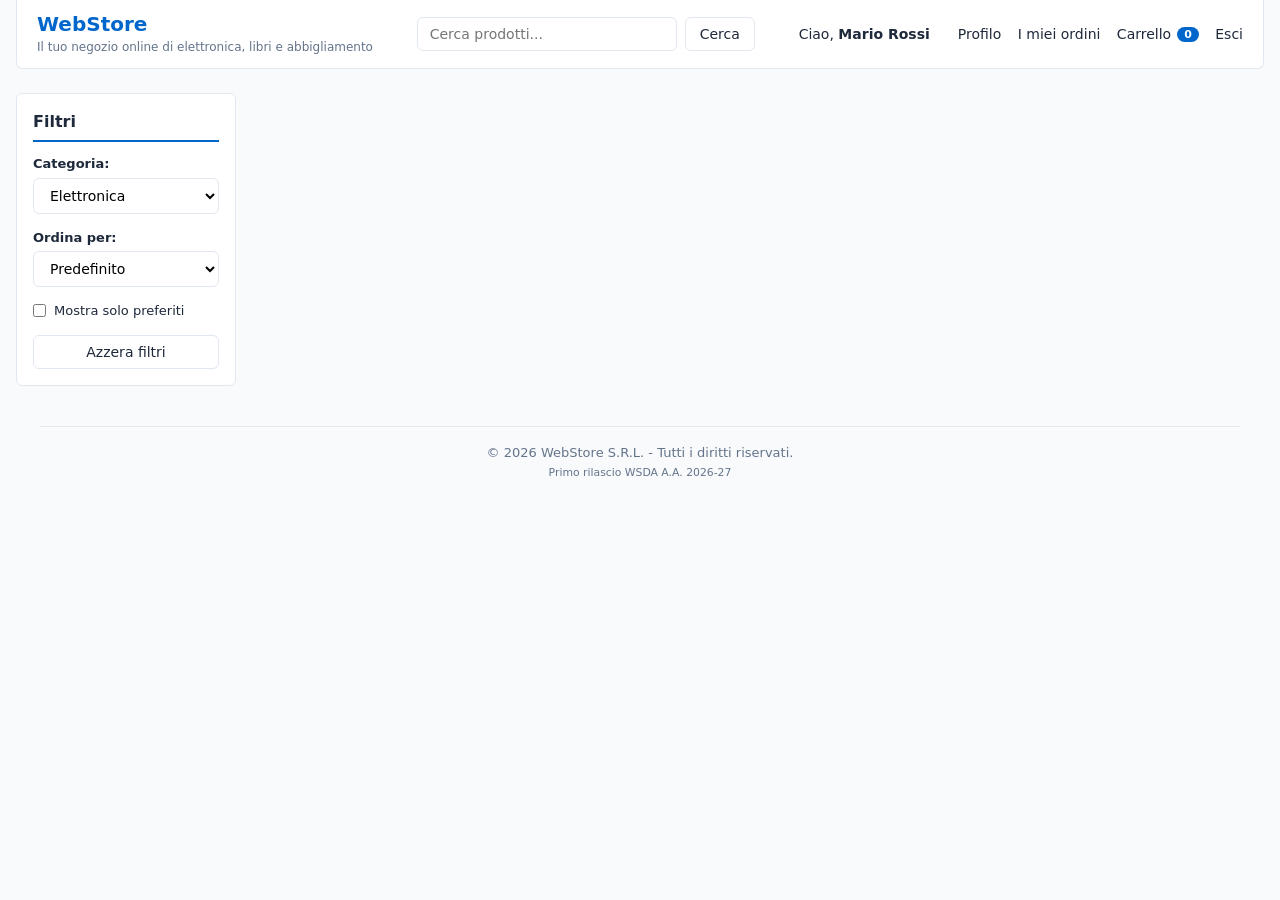
==== src/main/resources/static/index.html @ 7f426587 "Assignment fino al paragrafo 3" ====
<!DOCTYPE html>
<html lang="it">
<head>
    <meta charset="UTF-8">
    <meta name="viewport" content="width=device-width, initial-scale=1.0">
    <title>WebStore - Catalogo Prodotti</title>
    <link rel="stylesheet" href="css/style.css">
</head>
<body>

<!-- NAVBAR CON INTESTAZIONE E TITOLO DESCRITTIVO -->
<header class="navbar">
    <div class="nav-brand">
        <h1>WebStore</h1>
        <p class="nav-subtitle">Il tuo negozio online di elettronica, libri e abbigliamento</p>
    </div>

    <!-- Barra di ricerca -->
    <form class="nav-search" id="search-form">
        <input type="text" id="search-input" placeholder="Cerca prodotti..." aria-label="Cerca prodotti">
        <button type="submit">Cerca</button>
    </form>

    <!-- Navigazione utente e Carrello con Badge -->
    <div class="nav-user">
        <span>Ciao, <strong>Mario Rossi</strong></span>
        <nav class="nav-links">
            <a href="#">Profilo</a>
            <a href="#">I miei ordini</a>
            <a href="carrello.html" class="cart-link">
                Carrello <span id="cart-badge" class="badge">0</span>
            </a>
            <a href="login.html">Esci</a>
        </nav>
    </div>
</header>

<!-- CORPO PRINCIPALE (FILTRI A SINISTRA + CATALOGO) -->
<div class="main-layout">

    <!-- SIDEBAR SINISTRA: FILTRI -->
    <aside class="sidebar">
        <h3>Filtri</h3>

        <!-- Selezione Categoria (File XML corrispondente) -->
        <div class="filter-group">
            <label for="category-filter">Categoria:</label>
            <select id="category-filter">
                <option value="elettronica" selected>Elettronica</option>
                <option value="libri">Libri</option>
                <option value="abbigliamento">Abbigliamento</option>
            </select>
        </div>

        <!-- Ordinamento -->
        <div class="filter-group">
            <label for="sort-filter">Ordina per:</label>
            <select id="sort-filter">
                <option value="default">Predefinito</option>
                <option value="price-asc">Prezzo: dal più basso</option>
                <option value="price-desc">Prezzo: dal più alto</option>
                <option value="name-asc">Nome: A - Z</option>
                <option value="name-desc">Nome: Z - A</option>
            </select>
        </div>

        <!-- Filtro Preferiti -->
        <div class="filter-group filter-checkbox">
            <label>
                <input type="checkbox" id="favorites-toggle"> Mostra solo preferiti
            </label>
        </div>

        <button type="button" id="btn-reset-filters" class="btn-reset">Azzera filtri</button>
    </aside>

    <!-- CATALOGO PRODOTTI A TUTTA LARGHEZZA -->
    <div class="catalog-container">
        <main id="products" class="product-grid">
            <!-- Popolato dinamicamente via AJAX -->
        </main>
    </div>

</div>

<!-- FINESTRA MODALE DETTAGLI PRODOTTO -->
<dialog id="modal-info">
    <h3 id="modal-info-title">Titolo Prodotto</h3>
    <img id="modal-info-img" src="" alt="Dettaglio Prodotto">
    <p><strong>Marca: </strong><span id="modal-info-brand"></span></p>
    <p id="modal-info-desc">Descrizione dettagliata.</p>
    <p><strong>Prezzo: </strong>€ <span id="modal-info-price"></span></p>
    <p><strong>Disponibilità: </strong><span id="modal-info-stock"></span></p>

    <div class="modal-actions">
        <button type="button" id="btn-modal-add" class="btn-add">Aggiungi al carrello</button>
        <button type="button" id="btn-close-info">Chiudi</button>
    </div>
</dialog>

<!-- FOOTER -->
<footer class="footer">
    <p>&copy; 2026 WebStore S.R.L. - Tutti i diritti riservati.</p>
    <p><small>Primo rilascio WSDA A.A. 2026-27</small></p>
</footer>

<!-- SCRIPT -->
<script src="js/jquery-4.0.0.min.js"></script>
<script src="js/prodotti.js"></script>
</body>
</html>
---- src/main/resources/static/css/style.css ----
/* ==========================================================================
   1. VARIABILI E BASE
   ========================================================================== */
:root {
    --primary: #0066cc;
    --primary-hover: #004c99;
    --danger: #dc2626;
    --bg-page: #f8fafc;
    --bg-card: #ffffff;
    --text: #1e293b;
    --text-muted: #64748b;
    --border: #e2e8f0;
    --radius: 6px;
}

* {
    box-sizing: border-box;
    margin: 0;
    padding: 0;
    font-family: system-ui, -apple-system, sans-serif;
}

body {
    background-color: var(--bg-page);
    color: var(--text);
    line-height: 1.5;
    padding: 0 16px;
}

a {
    color: var(--primary);
    text-decoration: none;
}

a:hover {
    text-decoration: underline;
}

/* ==========================================================================
   2. ELEMENTI COMUNI (Pulsanti, Input, Stepper)
   ========================================================================== */
button {
    display: inline-block;
    padding: 8px 14px;
    font-size: 14px;
    border-radius: var(--radius);
    border: 1px solid var(--border);
    background-color: #fff;
    color: var(--text);
    cursor: pointer;
}

button:hover {
    background-color: #f1f5f9;
}

/* Pulsanti Primari */
button.btn-add,
.btn-checkout,
.btn-confirm-order,
.btn-continue,
#btn-cart-checkout,
.auth-container button {
    background-color: var(--primary);
    border-color: var(--primary);
    color: #fff;
    font-weight: 600;
}

button.btn-add:hover,
.btn-checkout:hover,
.btn-confirm-order:hover,
.btn-continue:hover,
#btn-cart-checkout:hover:not(:disabled),
.auth-container button:hover {
    background-color: var(--primary-hover);
}

button:disabled {
    background-color: #f1f5f9 !important;
    border-color: var(--border) !important;
    color: var(--text-muted) !important;
    cursor: not-allowed;
}

/* Input e Select Standard */
input[type="text"],
input[type="email"],
input[type="password"],
input[type="number"],
select {
    width: 100%;
    padding: 8px 12px;
    border: 1px solid var(--border);
    border-radius: var(--radius);
    font-size: 14px;
    background-color: #fff;
    outline: none;
}

input:focus,
select:focus {
    border-color: var(--primary);
}

/* Controlli Stepper (+ / -) */
.qty-stepper {
    display: inline-flex;
    align-items: center;
    border: 1px solid var(--border);
    border-radius: var(--radius);
    background-color: #fff;
}

.qty-stepper button {
    width: 28px;
    height: 28px;
    padding: 0;
    border: none;
    background: transparent;
    font-weight: bold;
}

.qty-stepper span {
    min-width: 28px;
    text-align: center;
    font-size: 13px;
    font-weight: 600;
}

/* ==========================================================================
   3. HEADER E FOOTER
   ========================================================================== */
.navbar {
    display: flex;
    justify-content: space-between;
    align-items: center;
    background-color: var(--bg-card);
    border: 1px solid var(--border);
    border-top: none;
    border-radius: 0 0 var(--radius) var(--radius);
    padding: 12px 20px;
    margin-bottom: 24px;
}

.nav-brand {
    display: flex;
    flex-direction: column;
    gap: 2px;
}

.nav-brand h1 {
    font-size: 20px;
    color: var(--primary);
    line-height: 1.2;
}

.nav-subtitle {
    font-size: 12px;
    color: var(--text-muted);
    margin: 0;
}

.nav-search {
    display: flex;
    gap: 8px;
}

.nav-search input {
    width: 260px;
}

.nav-user {
    display: flex;
    align-items: center;
    gap: 16px;
    font-size: 14px;
}

.nav-links a {
    margin-left: 12px;
    color: var(--text);
}

.cart-link {
    display: inline-flex;
    align-items: center;
    gap: 6px;
    font-weight: 500;
}

.badge {
    background-color: var(--primary);
    color: #fff;
    font-size: 11px;
    font-weight: bold;
    padding: 2px 7px;
    border-radius: 12px;
    line-height: 1;
}

.footer {
    max-width: 1200px;
    margin: 40px auto 20px auto;
    padding: 16px;
    text-align: center;
    font-size: 13px;
    color: var(--text-muted);
    border-top: 1px solid var(--border);
}

/* ==========================================================================
   4. HOME: LAYOUT E SIDEBAR FILTRI
   ========================================================================== */
.main-layout {
    display: flex;
    gap: 20px;
    max-width: 1400px;
    margin: 0 auto;
    align-items: flex-start;
}

.sidebar {
    width: 220px;
    background-color: var(--bg-card);
    border: 1px solid var(--border);
    border-radius: var(--radius);
    padding: 16px;
    flex-shrink: 0;
}

.sidebar h3 {
    font-size: 16px;
    margin-bottom: 12px;
    padding-bottom: 6px;
    border-bottom: 2px solid var(--primary);
}

.filter-group {
    margin-bottom: 14px;
}

.filter-group label {
    display: block;
    font-size: 13px;
    font-weight: 600;
    margin-bottom: 4px;
}

.filter-checkbox label {
    font-weight: normal;
    display: flex;
    align-items: center;
    gap: 8px;
    cursor: pointer;
}

.filter-checkbox input {
    width: auto;
}

.btn-reset {
    width: 100%;
}

/* ==========================================================================
   5. HOME: CATALOGO PRODOTTI
   ========================================================================== */
.catalog-container {
    flex-grow: 1;
}

.product-grid {
    display: grid;
    grid-template-columns: repeat(auto-fill, minmax(260px, 1fr));
    gap: 16px;
}

.product-card {
    background-color: var(--bg-card);
    border: 1px solid var(--border);
    border-radius: var(--radius);
    padding: 14px;
    display: flex;
    flex-direction: column;
    gap: 8px;
}

.product-card img {
    width: 100%;
    height: 160px;
    object-fit: cover;
    border-radius: 4px;
    cursor: pointer;
}

.product-card h4 {
    font-size: 15px;
    cursor: pointer;
}

.product-card .brand {
    font-size: 12px;
    font-weight: 600;
    color: var(--text-muted);
    text-transform: uppercase;
    letter-spacing: 1px;
}

.product-card .desc {
    font-size: 13px;
    color: var(--text-muted);
    flex-grow: 1;
}

.product-card .price {
    font-size: 16px;
    font-weight: bold;
    color: var(--primary);
}

.product-card .availability {
    font-size: 12px;
    font-weight: 600;
    margin-top: 2px;
}

/* Colori semantici per lo stato di disponibilità */
.availability.disponibile {
    color: #16a34a;
}

.availability.in-arrivo {
    color: #d97706;
}

.availability.esaurito {
    color: var(--danger);
}

.card-actions {
    display: flex;
    gap: 6px;
    margin-top: 6px;
}

.card-actions button {
    flex: 1;
    font-size: 12px;
    padding: 6px 8px;
}

.btn-detail {
    background-color: #f8fafc;
    border-color: var(--border);
    color: var(--text);
}

.btn-detail:hover {
    background-color: #e2e8f0;
}

.btn-fav.is-favorite {
    background-color: #fee2e2;
    border-color: var(--danger);
    color: var(--danger);
}

.no-results {
    grid-column: 1 / -1;
    text-align: center;
    padding: 40px;
    background-color: var(--bg-card);
    border: 1px dashed var(--border);
    border-radius: var(--radius);
    color: var(--text-muted);
}

/* ==========================================================================
   7. PAGINA CARRELLO ESTESA (carrello.html)
   ========================================================================== */
.cart-layout {
    display: flex;
    gap: 24px;
    max-width: 1100px;
    margin: 0 auto;
    align-items: flex-start;
}

.cart-items {
    flex: 1;
    background-color: var(--bg-card);
    border: 1px solid var(--border);
    border-radius: var(--radius);
    padding: 20px;
}

.cart-items h2 {
    font-size: 18px;
    margin-bottom: 16px;
    border-bottom: 2px solid var(--primary);
    padding-bottom: 6px;
}

.cart-item {
    display: flex;
    align-items: center;
    gap: 16px;
    padding: 14px 0;
    border-bottom: 1px solid var(--border);
}

.cart-item img {
    width: 80px;
    height: 60px;
    object-fit: cover;
    border-radius: 4px;
}

.cart-item-details {
    flex: 2;
}

.cart-item-details h3 {
    font-size: 15px;
}

.cart-item-details .desc {
    font-size: 12px;
    color: var(--text-muted);
}

.cart-item-details .unit-price {
    font-size: 12px;
    margin-top: 4px;
}

.cart-item-quantity {
    display: flex;
    flex-direction: column;
    gap: 4px;
    font-size: 12px;
}

.cart-item-actions {
    display: flex;
    flex-direction: column;
    align-items: flex-end;
    gap: 6px;
    flex: 1;
    font-size: 14px;
}

.cart-summary {
    width: 280px;
    background-color: var(--bg-card);
    border: 1px solid var(--border);
    border-radius: var(--radius);
    padding: 16px;
}

.summary-row {
    display: flex;
    justify-content: space-between;
    margin-bottom: 10px;
    font-size: 14px;
}

.total-row {
    border-top: 1px solid var(--border);
    padding-top: 10px;
    font-weight: bold;
    color: var(--primary);
}

.btn-checkout {
    width: 100%;
    margin-top: 12px;
}

/* ==========================================================================
   8. MODALI (<dialog>)
   ========================================================================== */
dialog {
    margin: auto;
    padding: 20px;
    border: 1px solid var(--border);
    border-radius: var(--radius);
    max-width: 440px;
    width: 90%;
}

dialog::backdrop {
    background-color: rgba(0, 0, 0, 0.4);
}

dialog img {
    width: 100%;
    max-height: 200px;
    object-fit: cover;
    border-radius: 4px;
    margin: 10px 0;
}

.modal-actions {
    display: flex;
    gap: 8px;
    margin-top: 14px;
}

/* ==========================================================================
   9. AUTH, CHECKOUT E CONFERMA
   ========================================================================== */
.auth-container,
.checkout-layout,
.confirm-card {
    background-color: var(--bg-card);
    border: 1px solid var(--border);
    border-radius: var(--radius);
    padding: 24px;
}

.auth-container {
    max-width: 380px;
    margin: 50px auto;
}

.auth-container button {
    width: 100%;
    margin-top: 8px;
}

.checkout-layout {
    max-width: 700px;
    margin: 0 auto;
}

.checkout-section {
    margin-bottom: 18px;
    padding-bottom: 14px;
    border-bottom: 1px solid var(--border);
}

.form-group {
    margin-bottom: 12px;
}

.form-row {
    display: flex;
    gap: 10px;
}

.flex-1 { flex: 1; }
.flex-2 { flex: 2; }

.payment-options {
    display: flex;
    gap: 16px;
    margin: 10px 0;
}

.radio-label {
    display: flex;
    align-items: center;
    gap: 6px;
    font-size: 14px;
    cursor: pointer;
}

.card-details {
    background-color: #f8fafc;
    border: 1px solid var(--border);
    border-radius: var(--radius);
    padding: 12px;
}

.checkout-actions {
    display: flex;
    justify-content: space-between;
    align-items: center;
    margin-top: 16px;
}

.confirm-container {
    max-width: 500px;
    margin: 40px auto;
    text-align: center;
}

.confirm-actions {
    margin-top: 20px;
}
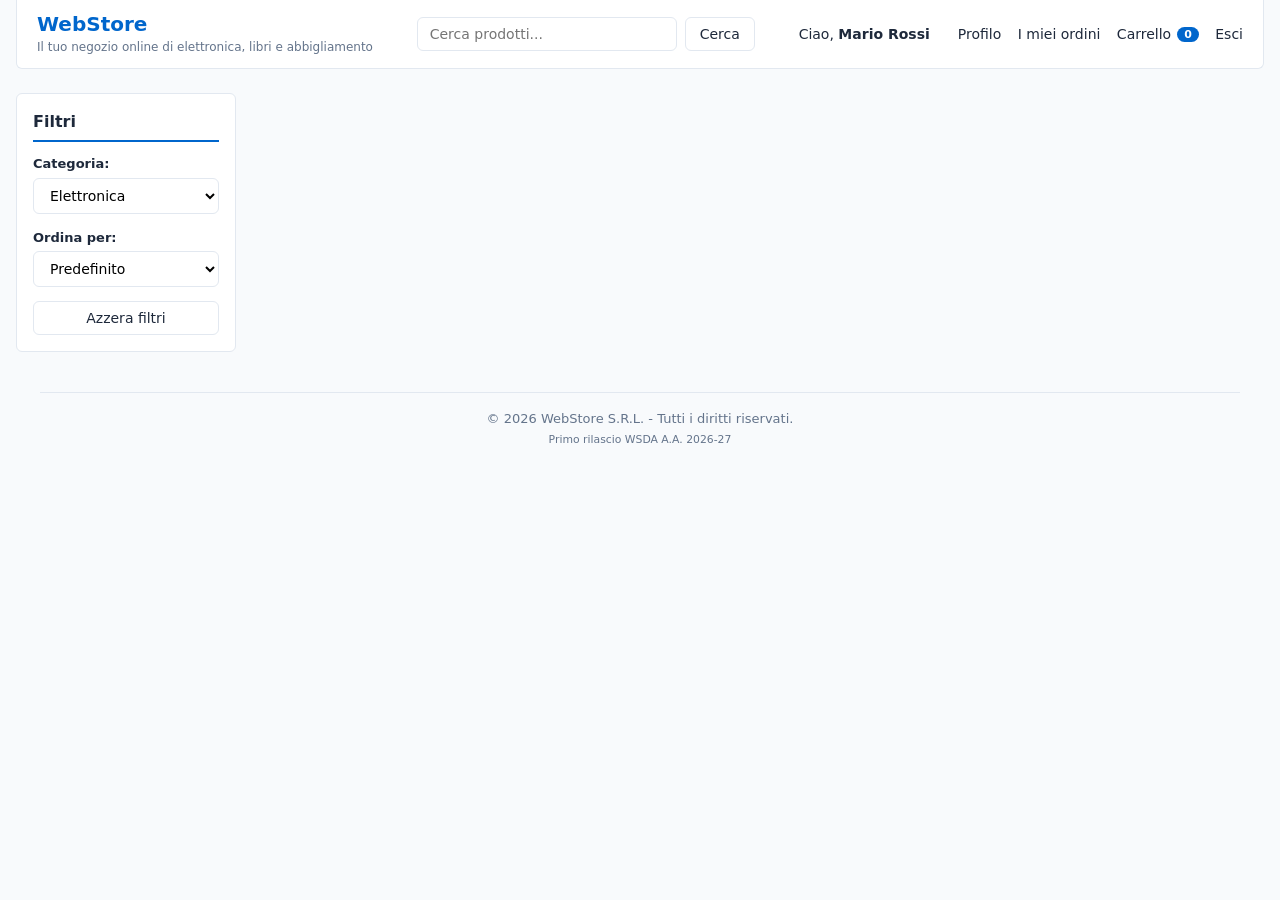
==== commit b458a19d: "Miglioramento progetto paragrafo 3 con aiuto Gemini via IntelliJ" ====
--- a/src/main/resources/static/index.html
+++ b/src/main/resources/static/index.html
@@ -30,7 +30,7 @@
             <a href="carrello.html" class="cart-link">
                 Carrello <span id="cart-badge" class="badge">0</span>
             </a>
-            <a href="login.html">Esci</a>
+            <a href="#">Esci</a>
         </nav>
     </div>
 </header>
@@ -62,13 +62,6 @@
                 <option value="name-asc">Nome: A - Z</option>
                 <option value="name-desc">Nome: Z - A</option>
             </select>
-        </div>
-
-        <!-- Filtro Preferiti -->
-        <div class="filter-group filter-checkbox">
-            <label>
-                <input type="checkbox" id="favorites-toggle"> Mostra solo preferiti
-            </label>
         </div>
 
         <button type="button" id="btn-reset-filters" class="btn-reset">Azzera filtri</button>
--- a/src/main/resources/static/css/style.css
+++ b/src/main/resources/static/css/style.css
@@ -56,11 +56,7 @@
 
 /* Pulsanti Primari */
 button.btn-add,
-.btn-checkout,
-.btn-confirm-order,
-.btn-continue,
-#btn-cart-checkout,
-.auth-container button {
+.btn-checkout {
     background-color: var(--primary);
     border-color: var(--primary);
     color: #fff;
@@ -68,11 +64,7 @@
 }
 
 button.btn-add:hover,
-.btn-checkout:hover,
-.btn-confirm-order:hover,
-.btn-continue:hover,
-#btn-cart-checkout:hover:not(:disabled),
-.auth-container button:hover {
+.btn-checkout:hover {
     background-color: var(--primary-hover);
 }
 
@@ -85,8 +77,6 @@
 
 /* Input e Select Standard */
 input[type="text"],
-input[type="email"],
-input[type="password"],
 input[type="number"],
 select {
     width: 100%;
@@ -247,18 +237,6 @@
     margin-bottom: 4px;
 }
 
-.filter-checkbox label {
-    font-weight: normal;
-    display: flex;
-    align-items: center;
-    gap: 8px;
-    cursor: pointer;
-}
-
-.filter-checkbox input {
-    width: auto;
-}
-
 .btn-reset {
     width: 100%;
 }
@@ -360,12 +338,6 @@
     background-color: #e2e8f0;
 }
 
-.btn-fav.is-favorite {
-    background-color: #fee2e2;
-    border-color: var(--danger);
-    color: var(--danger);
-}
-
 .no-results {
     grid-column: 1 / -1;
     text-align: center;
@@ -377,7 +349,7 @@
 }
 
 /* ==========================================================================
-   7. PAGINA CARRELLO ESTESA (carrello.html)
+   6. PAGINA CARRELLO (carrello.html)
    ========================================================================== */
 .cart-layout {
     display: flex;
@@ -479,7 +451,7 @@
 }
 
 /* ==========================================================================
-   8. MODALI (<dialog>)
+   7. MODALI (<dialog>)
    ========================================================================== */
 dialog {
     margin: auto;
@@ -506,87 +478,4 @@
     display: flex;
     gap: 8px;
     margin-top: 14px;
-}
-
-/* ==========================================================================
-   9. AUTH, CHECKOUT E CONFERMA
-   ========================================================================== */
-.auth-container,
-.checkout-layout,
-.confirm-card {
-    background-color: var(--bg-card);
-    border: 1px solid var(--border);
-    border-radius: var(--radius);
-    padding: 24px;
-}
-
-.auth-container {
-    max-width: 380px;
-    margin: 50px auto;
-}
-
-.auth-container button {
-    width: 100%;
-    margin-top: 8px;
-}
-
-.checkout-layout {
-    max-width: 700px;
-    margin: 0 auto;
-}
-
-.checkout-section {
-    margin-bottom: 18px;
-    padding-bottom: 14px;
-    border-bottom: 1px solid var(--border);
-}
-
-.form-group {
-    margin-bottom: 12px;
-}
-
-.form-row {
-    display: flex;
-    gap: 10px;
-}
-
-.flex-1 { flex: 1; }
-.flex-2 { flex: 2; }
-
-.payment-options {
-    display: flex;
-    gap: 16px;
-    margin: 10px 0;
-}
-
-.radio-label {
-    display: flex;
-    align-items: center;
-    gap: 6px;
-    font-size: 14px;
-    cursor: pointer;
-}
-
-.card-details {
-    background-color: #f8fafc;
-    border: 1px solid var(--border);
-    border-radius: var(--radius);
-    padding: 12px;
-}
-
-.checkout-actions {
-    display: flex;
-    justify-content: space-between;
-    align-items: center;
-    margin-top: 16px;
-}
-
-.confirm-container {
-    max-width: 500px;
-    margin: 40px auto;
-    text-align: center;
-}
-
-.confirm-actions {
-    margin-top: 20px;
 }
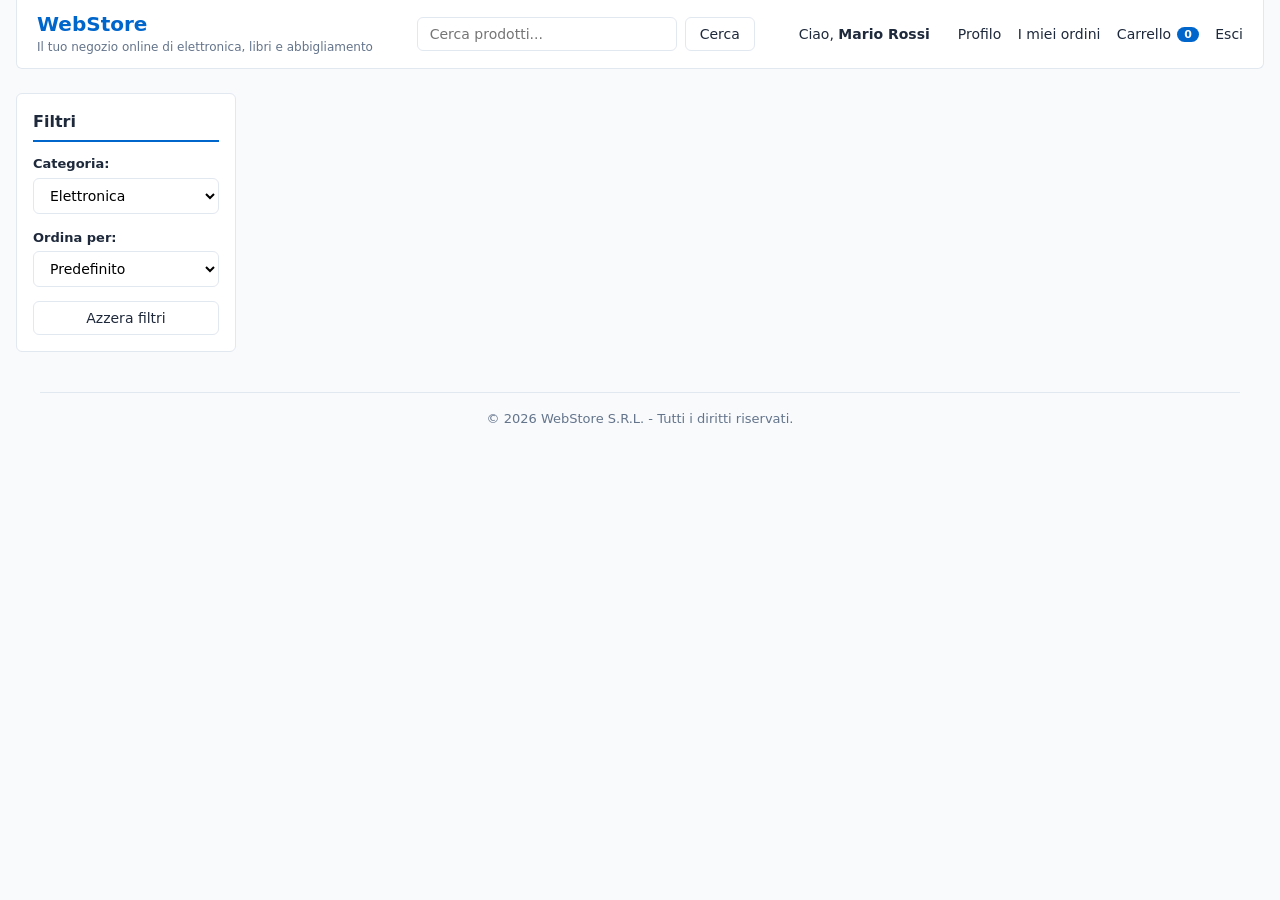
==== commit 3224c590: "Frontend completo v0.1" ====
--- a/src/main/resources/static/index.html
+++ b/src/main/resources/static/index.html
@@ -94,7 +94,6 @@
 <!-- FOOTER -->
 <footer class="footer">
     <p>&copy; 2026 WebStore S.R.L. - Tutti i diritti riservati.</p>
-    <p><small>Primo rilascio WSDA A.A. 2026-27</small></p>
 </footer>
 
 <!-- SCRIPT -->
